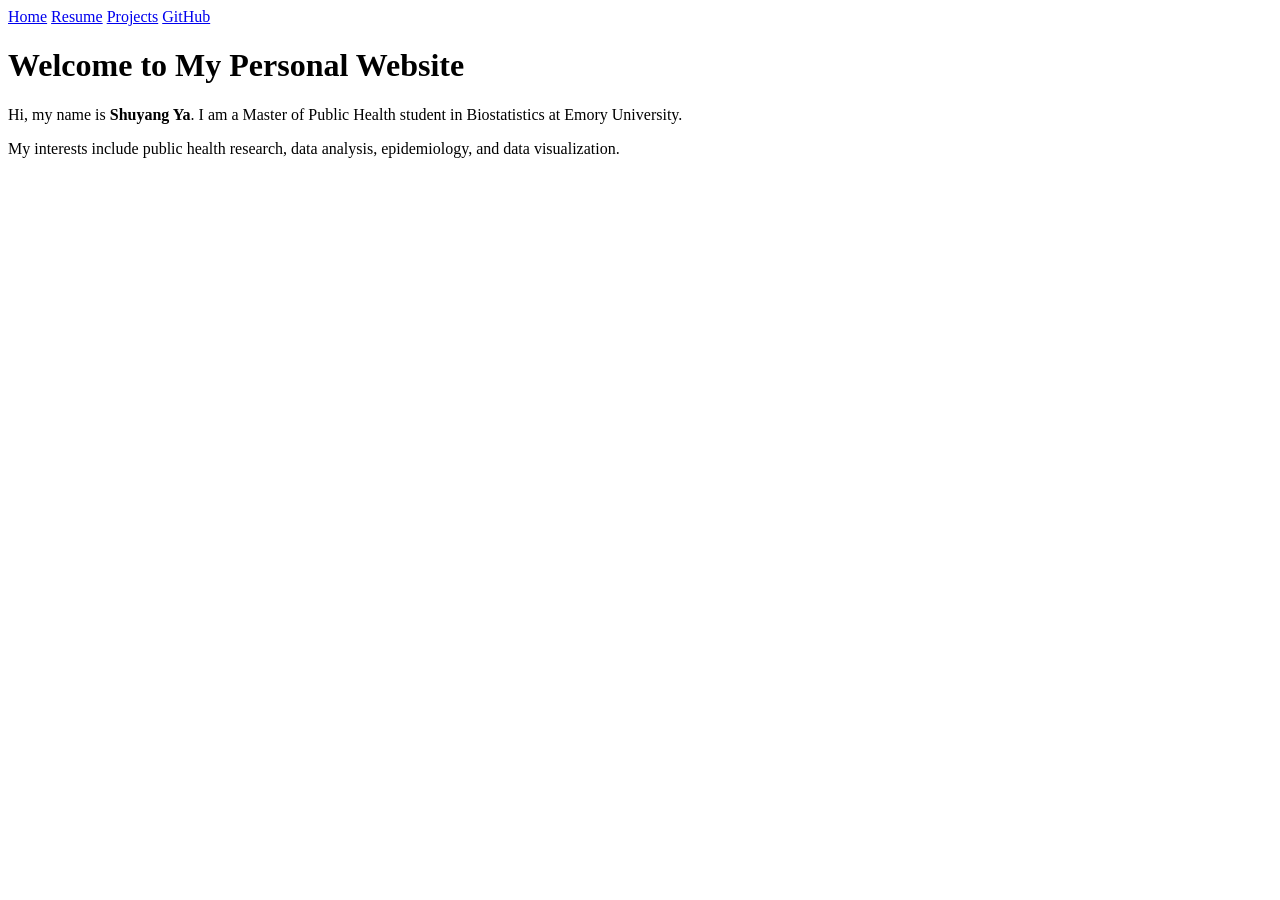
==== index.html @ 6a6fb338 "Create index.html" ====
<!DOCTYPE html>
<html>
<head>
  <title>Shuyang Ya</title>
  <link rel="stylesheet" href="styles.css">
</head>
<body>

<nav>
  <a href="index.html">Home</a>
  <a href="resume.html">Resume</a>
  <a href="projects.html">Projects</a>
  <a href="https://github.com/Sliu639">GitHub</a>
</nav>

<div class="container">
  <div class="hero-section">
    <h1>Welcome to My Personal Website</h1>
    <p>Hi, my name is <strong>Shuyang Ya</strong>. I am a Master of Public Health student in Biostatistics at Emory University.</p>
    <p>My interests include public health research, data analysis, epidemiology, and data visualization.</p>
  </div>
</div>

</body>
</html>
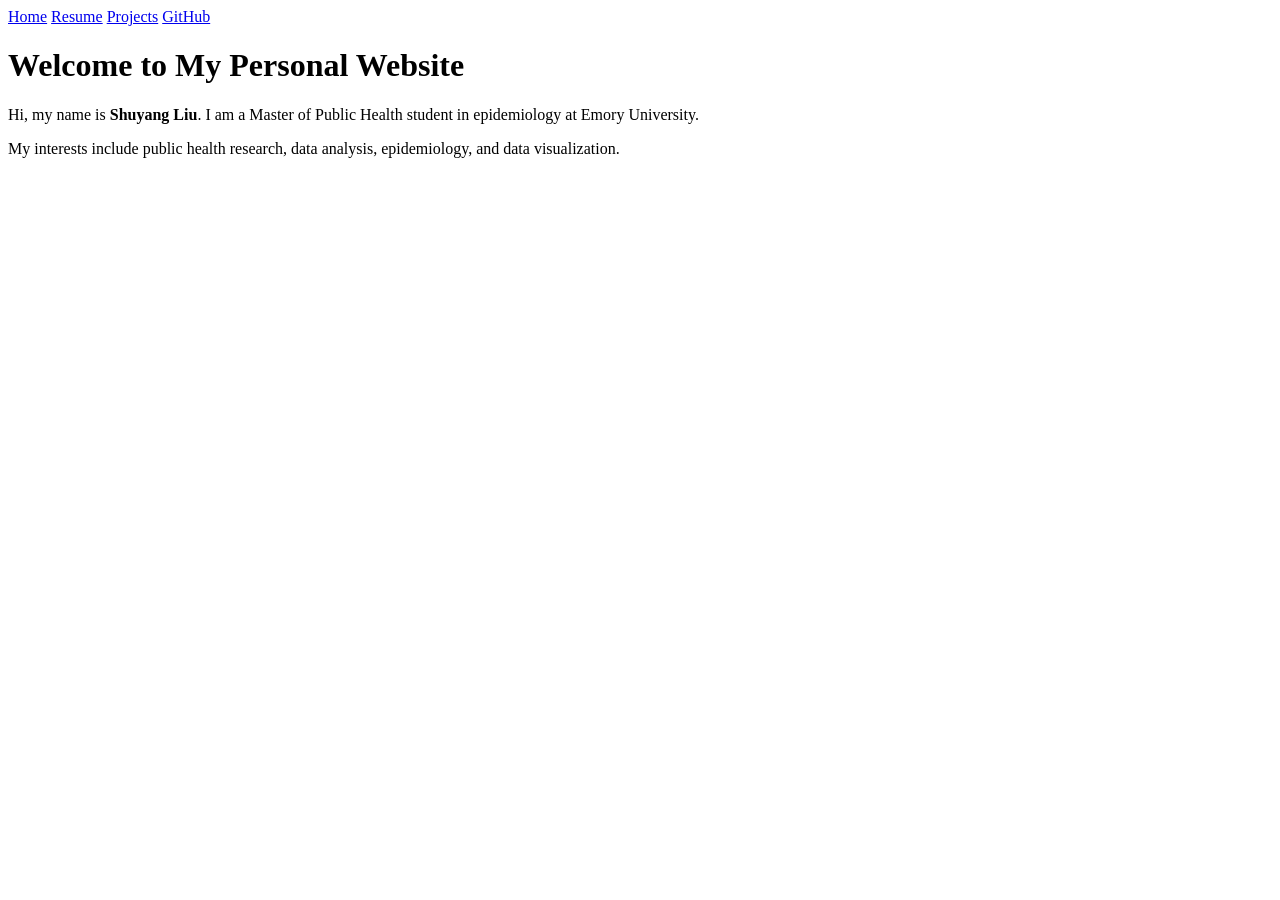
==== commit 04d85783: "Update index.html" ====
--- a/index.html
+++ b/index.html
@@ -1,7 +1,7 @@
 <!DOCTYPE html>
 <html>
 <head>
-  <title>Shuyang Ya</title>
+  <title>Shuyang Liu</title>
   <link rel="stylesheet" href="styles.css">
 </head>
 <body>
@@ -16,7 +16,7 @@
 <div class="container">
   <div class="hero-section">
     <h1>Welcome to My Personal Website</h1>
-    <p>Hi, my name is <strong>Shuyang Ya</strong>. I am a Master of Public Health student in Biostatistics at Emory University.</p>
+    <p>Hi, my name is <strong>Shuyang Liu</strong>. I am a Master of Public Health student in epidemiology at Emory University.</p>
     <p>My interests include public health research, data analysis, epidemiology, and data visualization.</p>
   </div>
 </div>
